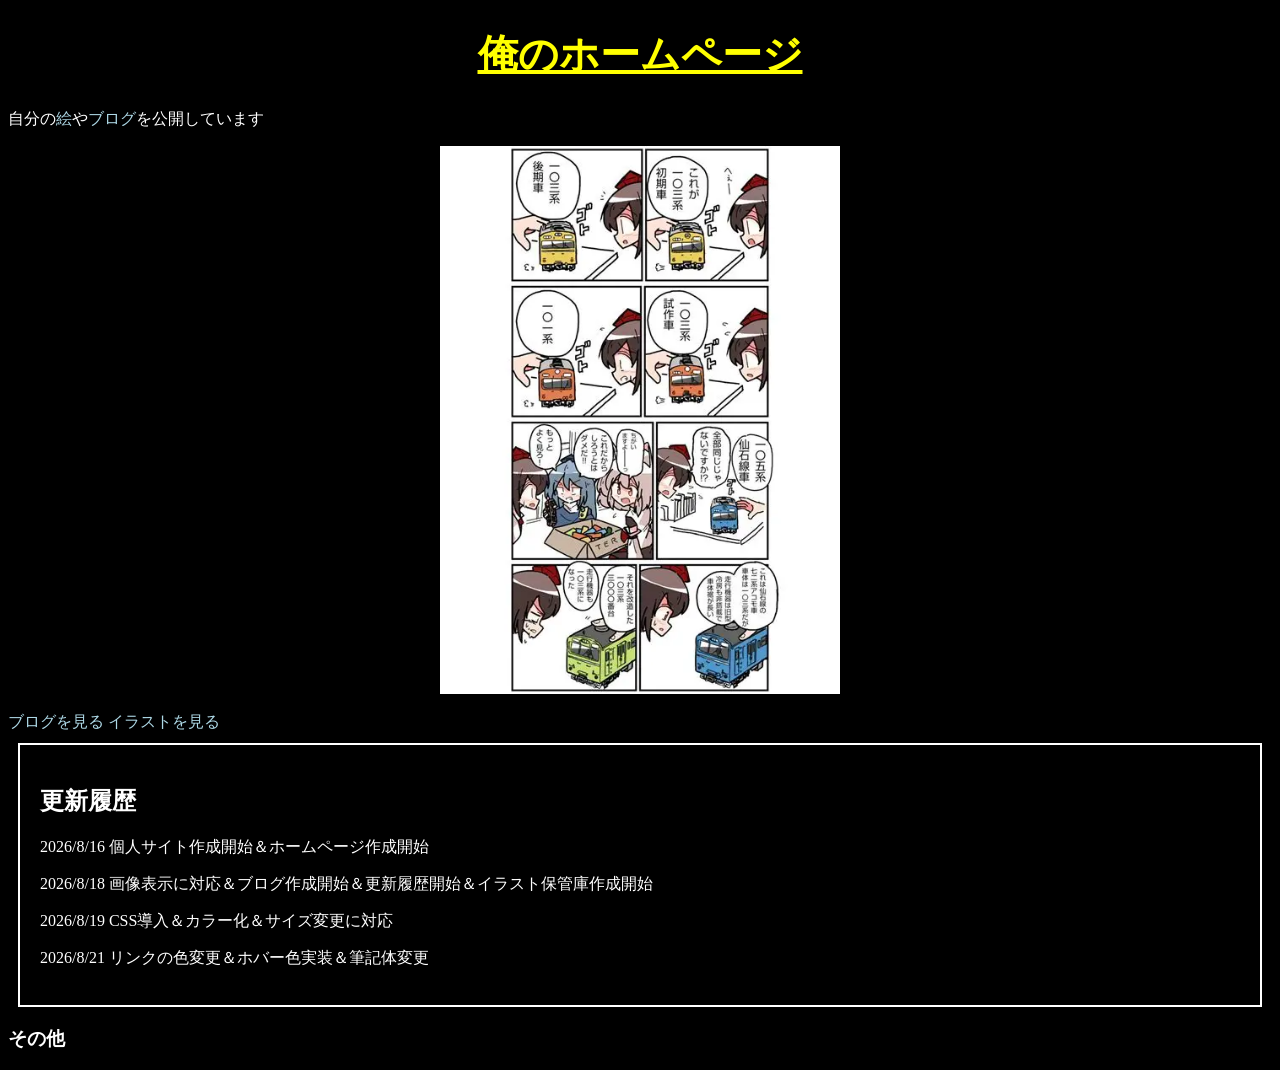
==== index.html @ 609ce414 "Add files via upload" ====
<!DOCTYPE html>
<html>
<head>
<title>俺のホームページ</title> 
<link rel="stylesheet" href="style.css">
</head>
<body>
<h1>俺のホームページ</h1>
<p>自分の<a href="gallery.html">絵</a>や<a href="blog.html">ブログ</a>を公開しています</p>
<a href="https://example.com">
<img src="KasuyaBaian.webp">
</a>
<br>
<a href="blog.html">ブログを見る</a>
<a href="gallery.html">イラストを見る</a>
<div>
<h2>更新履歴</h2>
<p>2026/8/16 個人サイト作成開始＆ホームページ作成開始</p>
<p>2026/8/18 画像表示に対応＆ブログ作成開始＆更新履歴開始＆イラスト保管庫作成開始</p>
<p>2026/8/19 CSS導入＆カラー化＆サイズ変更に対応</p>
<p>2026/8/21 リンクの色変更＆ホバー色実装＆筆記体変更</p>
</div>
<h3>その他</h3>
</body>
</html>
---- style.css ----
body{background-color: black;color: white;font-family: serif;}
h1{color: yellow; font-size: 40px; text-align: center;text-decoration: underline;}
a{color: lightblue; text-decoration: none;}
a:hover{color: yellow;}
div{border: 2px solid white; padding: 20px; margin: 10px;}
img{width: 400px; display:block; margin:  0 auto;}
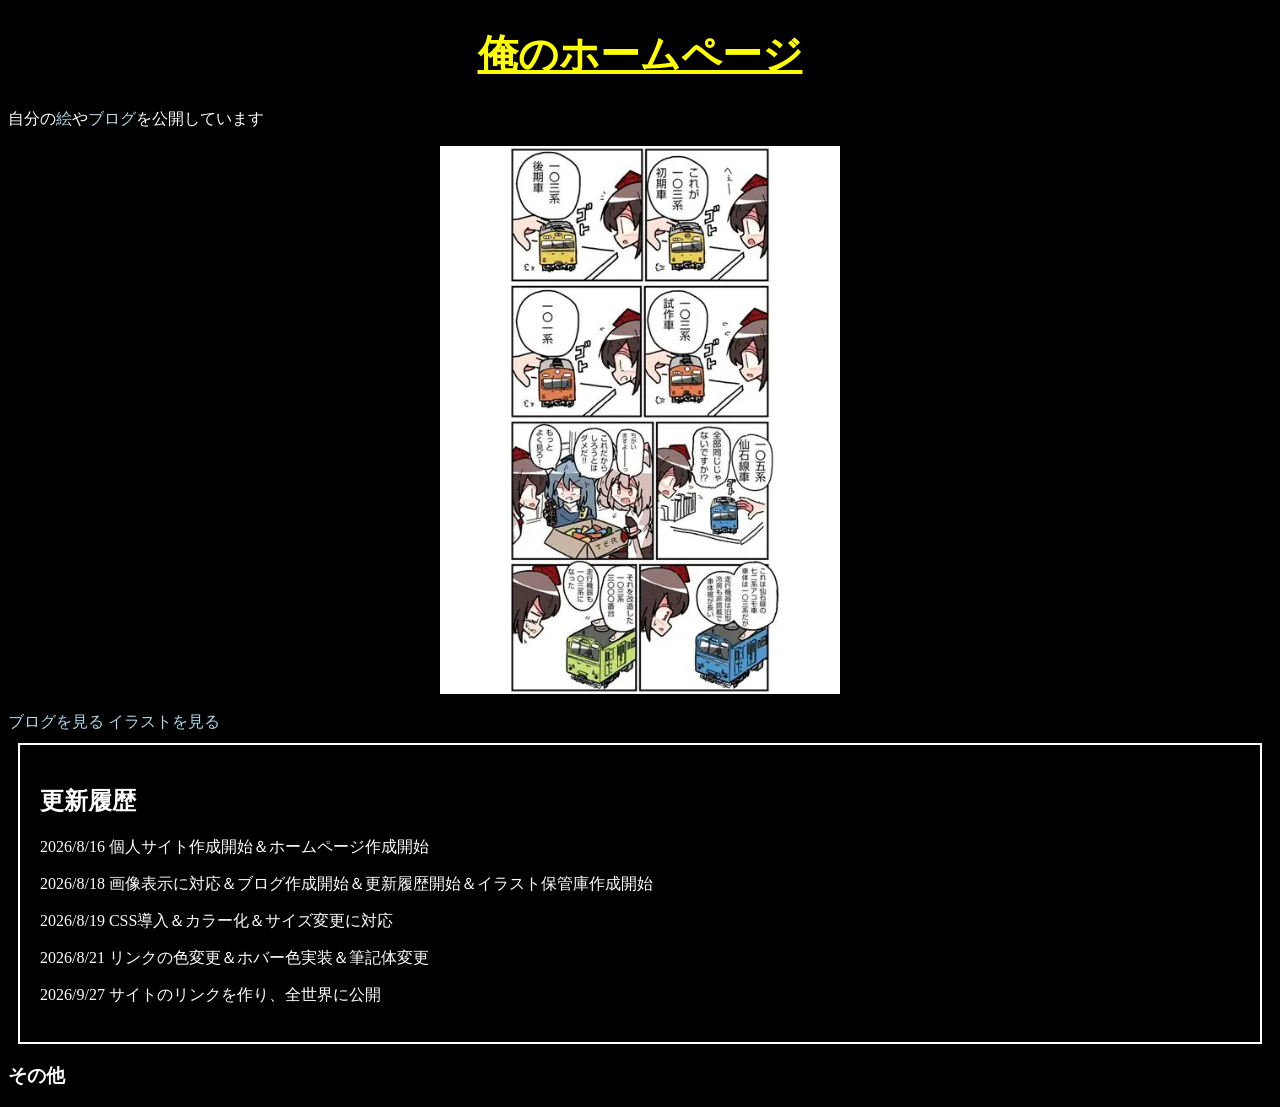
==== commit 2d3f1be3: "Add files via upload" ====
--- a/index.html
+++ b/index.html
@@ -7,9 +7,7 @@
 <body>
 <h1>俺のホームページ</h1>
 <p>自分の<a href="gallery.html">絵</a>や<a href="blog.html">ブログ</a>を公開しています</p>
-<a href="https://example.com">
 <img src="KasuyaBaian.webp">
-</a>
 <br>
 <a href="blog.html">ブログを見る</a>
 <a href="gallery.html">イラストを見る</a>
@@ -19,6 +17,7 @@
 <p>2026/8/18 画像表示に対応＆ブログ作成開始＆更新履歴開始＆イラスト保管庫作成開始</p>
 <p>2026/8/19 CSS導入＆カラー化＆サイズ変更に対応</p>
 <p>2026/8/21 リンクの色変更＆ホバー色実装＆筆記体変更</p>
+<p>2026/9/27 サイトのリンクを作り、全世界に公開</p>
 </div>
 <h3>その他</h3>
 </body>
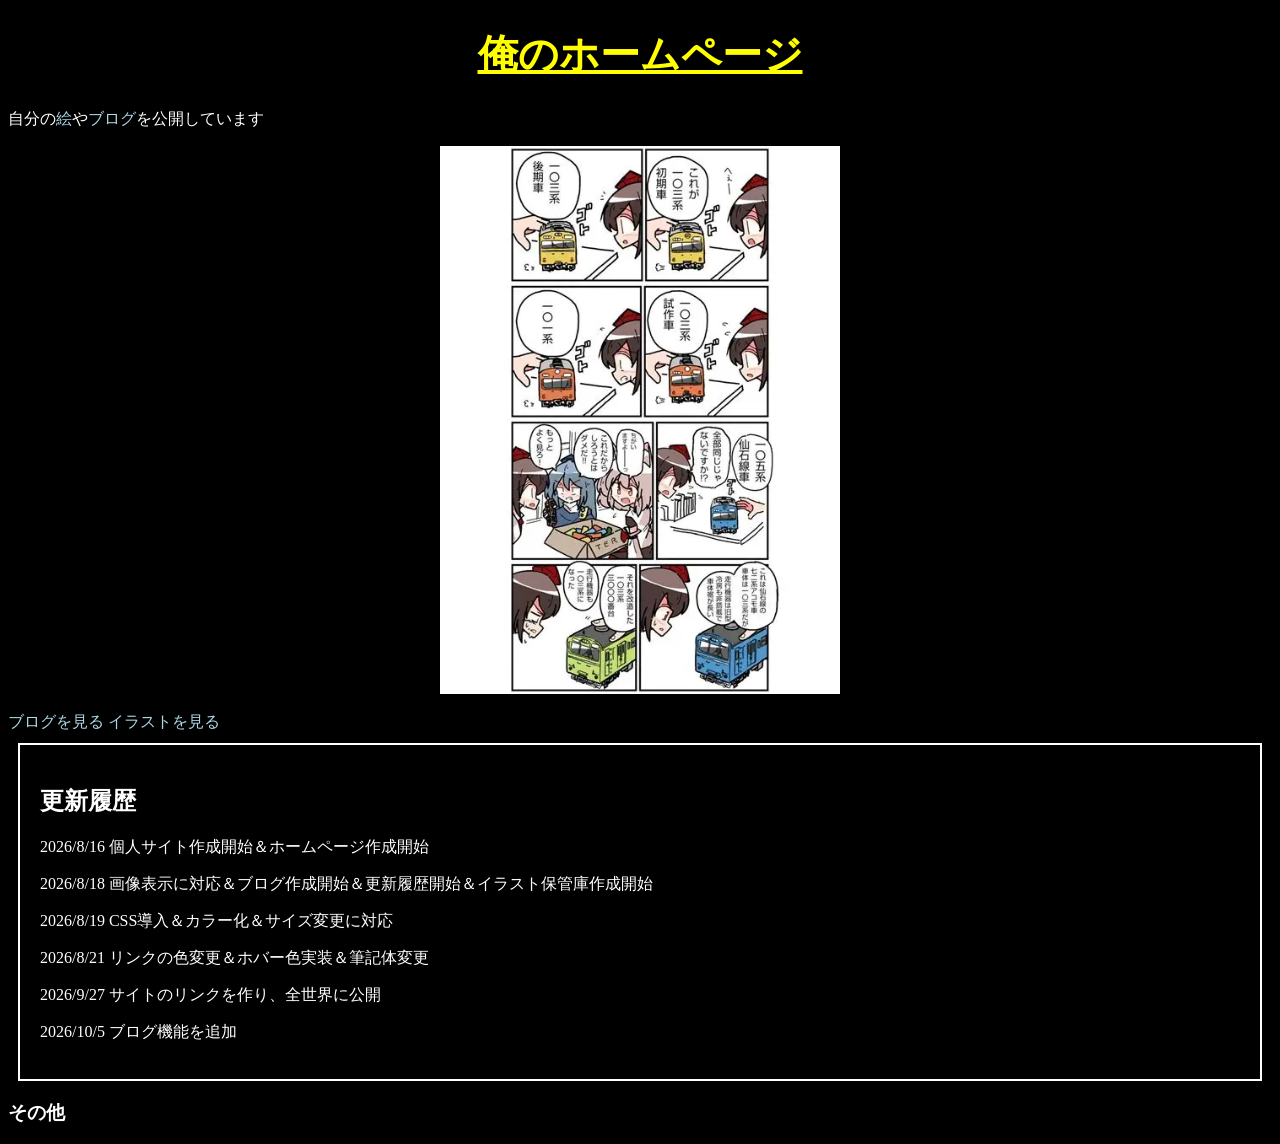
==== commit 426ba7c4: "Add files via upload" ====
--- a/index.html
+++ b/index.html
@@ -18,6 +18,7 @@
 <p>2026/8/19 CSS導入＆カラー化＆サイズ変更に対応</p>
 <p>2026/8/21 リンクの色変更＆ホバー色実装＆筆記体変更</p>
 <p>2026/9/27 サイトのリンクを作り、全世界に公開</p>
+<p>2026/10/5 ブログ機能を追加</p>
 </div>
 <h3>その他</h3>
 </body>
